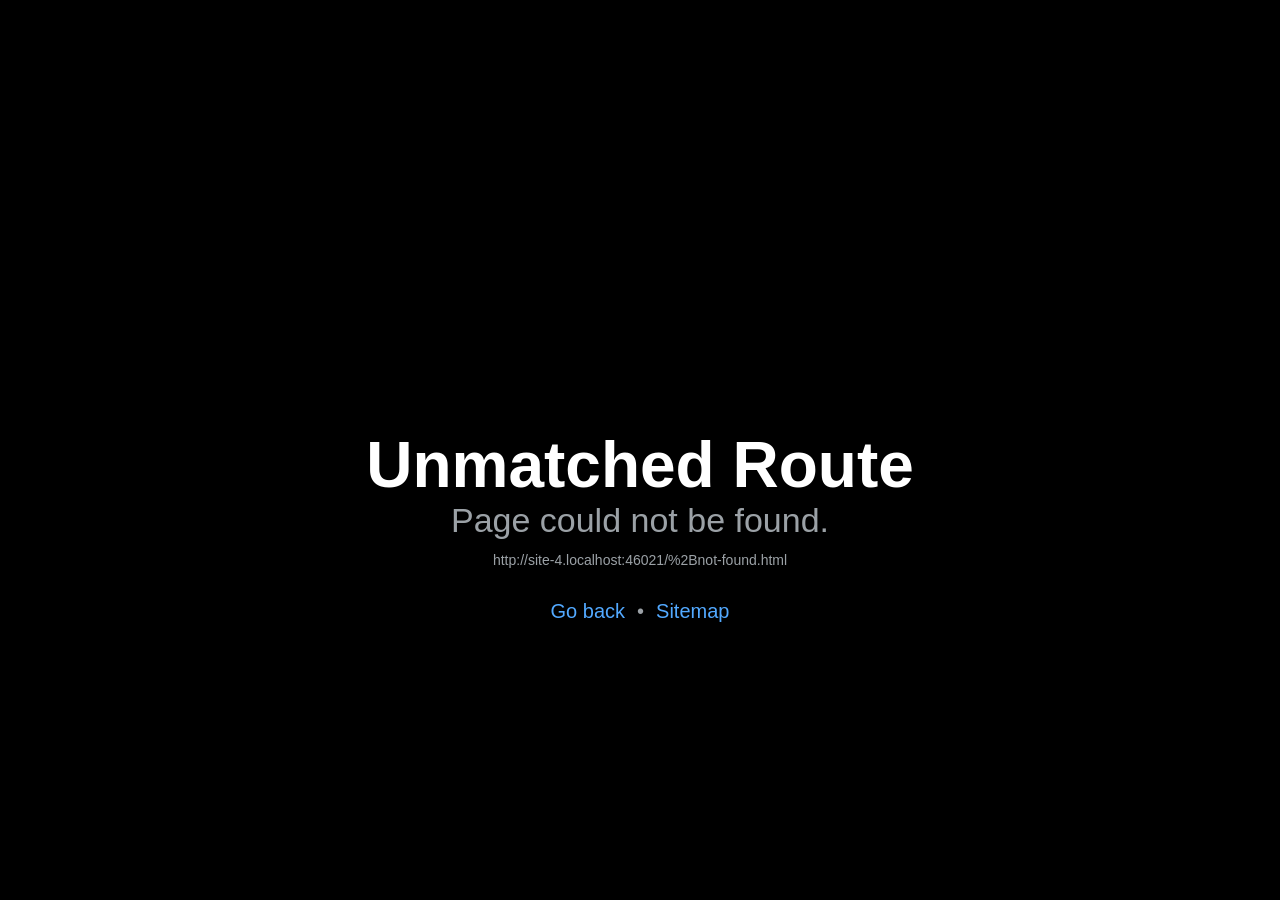
==== +not-found.html @ d4f8b82d "Updates" ====
<!DOCTYPE html><html  lang="en" style="height:100%"><head><title data-rh="true"></title><meta charSet="utf-8"/><meta name="viewport" content="width=device-width, initial-scale=1, shrink-to-fit=no"/><meta http-equiv="X-UA-Compatible" content="IE=edge"/><style id="expo-reset">#root,body,html{height:100%}body{overflow:hidden}#root{display:flex}</style><style>
              body > div:first-child { position: fixed !important; top: 0; left: 0; right: 0; bottom: 0; }
              [role="tablist"] [role="tab"] * { overflow: visible !important; }
              [role="heading"], [role="heading"] * { overflow: visible !important; }
            </style><style id="react-native-stylesheet">[stylesheet-group="0"]{}
body{margin:0;}
button::-moz-focus-inner,input::-moz-focus-inner{border:0;padding:0;}
html{-ms-text-size-adjust:100%;-webkit-text-size-adjust:100%;-webkit-tap-highlight-color:rgba(0,0,0,0);}
input::-webkit-search-cancel-button,input::-webkit-search-decoration,input::-webkit-search-results-button,input::-webkit-search-results-decoration{display:none;}
[stylesheet-group="1"]{}
.css-11aywtz{-moz-appearance:textfield;-webkit-appearance:none;background-color:rgba(0,0,0,0.00);border-bottom-left-radius:0px;border-bottom-right-radius:0px;border-top-left-radius:0px;border-top-right-radius:0px;border:0 solid black;box-sizing:border-box;font:14px -apple-system,BlinkMacSystemFont,"Segoe UI",Roboto,Helvetica,Arial,sans-serif;margin:0px;padding:0px;resize:none;}
.css-146c3p1{background-color:rgba(0,0,0,0.00);border:0 solid black;box-sizing:border-box;color:rgba(0,0,0,1.00);display:inline;font:14px -apple-system,BlinkMacSystemFont,"Segoe UI",Roboto,Helvetica,Arial,sans-serif;list-style:none;margin:0px;padding:0px;position:relative;text-align:start;text-decoration:none;white-space:pre-wrap;word-wrap:break-word;}
.css-1jxf684{background-color:rgba(0,0,0,0.00);border:0 solid black;box-sizing:border-box;color:inherit;display:inline;font:inherit;list-style:none;margin:0px;padding:0px;position:relative;text-align:inherit;text-decoration:none;white-space:inherit;word-wrap:break-word;}
.css-9pa8cd{bottom:0px;height:100%;left:0px;opacity:0;position:absolute;right:0px;top:0px;width:100%;z-index:-1;}
.css-g5y9jx{align-content:flex-start;align-items:stretch;background-color:rgba(0,0,0,0.00);border:0 solid black;box-sizing:border-box;display:flex;flex-basis:auto;flex-direction:column;flex-shrink:0;list-style:none;margin:0px;min-height:0px;min-width:0px;padding:0px;position:relative;text-decoration:none;z-index:0;}
[stylesheet-group="2"]{}
.r-13awgt0{flex:1;}
.r-16cv7a7{border-bottom-color:rgba(187,247,208,1.00);border-left-color:rgba(187,247,208,1.00);border-right-color:rgba(187,247,208,1.00);border-top-color:rgba(187,247,208,1.00);}
.r-17gur6a{border-bottom-left-radius:0px;border-bottom-right-radius:0px;border-top-left-radius:0px;border-top-right-radius:0px;}
.r-1867qdf{border-bottom-left-radius:16px;border-bottom-right-radius:16px;border-top-left-radius:16px;border-top-right-radius:16px;}
.r-1awa8pu{border-bottom-color:rgba(101,119,134,1.00);border-left-color:rgba(101,119,134,1.00);border-right-color:rgba(101,119,134,1.00);border-top-color:rgba(101,119,134,1.00);}
.r-1bq2mok{margin:3px;}
.r-1d4xg89{border-bottom-color:rgba(170,184,194,1.00);border-left-color:rgba(170,184,194,1.00);border-right-color:rgba(170,184,194,1.00);border-top-color:rgba(170,184,194,1.00);}
.r-1dzdj1l{border-bottom-left-radius:10px;border-bottom-right-radius:10px;border-top-left-radius:10px;border-top-right-radius:10px;}
.r-1f0042m{border-bottom-left-radius:5px;border-bottom-right-radius:5px;border-top-left-radius:5px;border-top-right-radius:5px;}
.r-1fuqb1j{border-bottom-left-radius:24px;border-bottom-right-radius:24px;border-top-left-radius:24px;border-top-right-radius:24px;}
.r-1j16mh1{border-bottom-left-radius:100%;border-bottom-right-radius:100%;border-top-left-radius:100%;border-top-right-radius:100%;}
.r-1jkafct{border-bottom-left-radius:2px;border-bottom-right-radius:2px;border-top-left-radius:2px;border-top-right-radius:2px;}
.r-1jyn79y{border-bottom-color:rgba(0,150,136,1.00);border-left-color:rgba(0,150,136,1.00);border-right-color:rgba(0,150,136,1.00);border-top-color:rgba(0,150,136,1.00);}
.r-1pcd2l5{padding:20px;}
.r-1phboty{border-bottom-style:solid;border-left-style:solid;border-right-style:solid;border-top-style:solid;}
.r-1q9bdsx{border-bottom-left-radius:12px;border-bottom-right-radius:12px;border-top-left-radius:12px;border-top-right-radius:12px;}
.r-1qsk4np{overflow-x:clip;overflow-y:clip;}
.r-1rvyss1{border-bottom-color:rgba(255,255,255,0.20);border-left-color:rgba(255,255,255,0.20);border-right-color:rgba(255,255,255,0.20);border-top-color:rgba(255,255,255,0.20);}
.r-1sp51qo{padding:10px;}
.r-1udh08x{overflow-x:hidden;overflow-y:hidden;}
.r-1uu6nss{padding:5px;}
.r-1xfd6ze{border-bottom-left-radius:8px;border-bottom-right-radius:8px;border-top-left-radius:8px;border-top-right-radius:8px;}
.r-1xtn1zr{border-bottom-color:rgba(191,219,254,1.00);border-left-color:rgba(191,219,254,1.00);border-right-color:rgba(191,219,254,1.00);border-top-color:rgba(191,219,254,1.00);}
.r-4a18lf{border-bottom-color:rgba(255,0,0,1.00);border-left-color:rgba(255,0,0,1.00);border-right-color:rgba(255,0,0,1.00);border-top-color:rgba(255,0,0,1.00);}
.r-60ke3l{border-bottom-color:rgba(0,128,0,1.00);border-left-color:rgba(0,128,0,1.00);border-right-color:rgba(0,128,0,1.00);border-top-color:rgba(0,128,0,1.00);}
.r-6t2glc{border-bottom-left-radius:40px;border-bottom-right-radius:40px;border-top-left-radius:40px;border-top-right-radius:40px;}
.r-9x6qib{border-bottom-color:rgba(204,214,221,1.00);border-left-color:rgba(204,214,221,1.00);border-right-color:rgba(204,214,221,1.00);border-top-color:rgba(204,214,221,1.00);}
.r-cdmcib{border-bottom-left-radius:3px;border-bottom-right-radius:3px;border-top-left-radius:3px;border-top-right-radius:3px;}
.r-crgep1{margin:0px;}
.r-d045u9{border-bottom-width:2px;border-left-width:2px;border-right-width:2px;border-top-width:2px;}
.r-d23pfw{padding:24px;}
.r-edyy15{padding:8px;}
.r-en0kqj{border-bottom-color:rgba(254,202,202,1.00);border-left-color:rgba(254,202,202,1.00);border-right-color:rgba(254,202,202,1.00);border-top-color:rgba(254,202,202,1.00);}
.r-fx7oqy{border-bottom-color:rgba(0,0,255,1.00);border-left-color:rgba(0,0,255,1.00);border-right-color:rgba(0,0,255,1.00);border-top-color:rgba(0,0,255,1.00);}
.r-krxsd3{display:-webkit-box;}
.r-nsbfu8{padding:16px;}
.r-qxtw8h{border-bottom-left-radius:27px;border-bottom-right-radius:27px;border-top-left-radius:27px;border-top-right-radius:27px;}
.r-rs99b7{border-bottom-width:1px;border-left-width:1px;border-right-width:1px;border-top-width:1px;}
.r-t60dpp{padding:0px;}
.r-wg31gx{border-bottom-color:rgba(49,53,56,1.00);border-left-color:rgba(49,53,56,1.00);border-right-color:rgba(49,53,56,1.00);border-top-color:rgba(49,53,56,1.00);}
.r-xoduu5{display:inline-flex;}
.r-y47klf{border-bottom-left-radius:20px;border-bottom-right-radius:20px;border-top-left-radius:20px;border-top-right-radius:20px;}
.r-ywje51{margin:auto;}
.r-z2wwpe{border-bottom-left-radius:4px;border-bottom-right-radius:4px;border-top-left-radius:4px;border-top-right-radius:4px;}
[stylesheet-group="2.1"]{}
.r-11f147o{padding-bottom:8px;padding-top:8px;}
.r-11gswi8{padding-left:3px;padding-right:3px;}
.r-17q4wm6{margin-left:5px;margin-right:5px;}
.r-184id4b{margin-bottom:12px;margin-top:12px;}
.r-1d7mnkm{padding-bottom:15px;padding-top:15px;}
.r-1e084wi{padding-left:0px;padding-right:0px;}
.r-1ml3abn{padding-bottom:14px;padding-top:14px;}
.r-1mmae3n{padding-bottom:12px;padding-top:12px;}
.r-1ntr0p{padding-left:5px;padding-right:5px;}
.r-1rsorjc{padding-left:36px;padding-right:36px;}
.r-1xpp3t0{margin-left:16px;margin-right:16px;}
.r-1yd117h{padding-bottom:7px;padding-top:7px;}
.r-3o4zer{padding-left:12px;padding-right:12px;}
.r-3pj75a{padding-left:16px;padding-right:16px;}
.r-cxgwc0{padding-left:24px;padding-right:24px;}
.r-f8sm7e{margin-left:auto;margin-right:auto;}
.r-gu64tb{padding-left:14px;padding-right:14px;}
.r-is05cd{padding-left:8px;padding-right:8px;}
.r-jdiy1a{margin-left:11px;margin-right:11px;}
.r-jusfrs{margin-left:12px;margin-right:12px;}
.r-n5f61p{margin-bottom:3px;margin-top:3px;}
.r-n7gxbd{padding-left:4px;padding-right:4px;}
.r-o8wjku{padding-left:48px;padding-right:48px;}
.r-u9wvl5{padding-left:20px;padding-right:20px;}
.r-ugi1tw{padding-left:5%;padding-right:5%;}
.r-vuvdlw{padding-bottom:6px;padding-top:6px;}
.r-w7s2jr{padding-bottom:16px;padding-top:16px;}
.r-ytbthy{padding-bottom:10px;padding-top:10px;}
.r-zo2zu6{padding-bottom:24px;padding-top:24px;}
[stylesheet-group="2.2"]{}
.r-10s2tm5{left:0%;}
.r-16o8guy{right:100%;}
.r-1a11zyx{margin-right:12px;}
.r-1cwvpvk{margin-left:12px;}
.r-1e97lx8{margin-right:3px;}
.r-1euzeng{padding-left:24px;}
.r-1g4tz6n{margin-right:-14.5px;}
.r-1h31txp{padding-right:16px;}
.r-1lhn9r{margin-left:-14.5px;}
.r-1sqnqi2{margin-left:3px;}
.r-1vl2501{padding-right:24px;}
.r-9mo606{margin-right:10px;}
.r-c59us2{left:-3px;}
.r-dqe1q{right:0%;}
.r-qb41rp{margin-right:5px;}
.r-rci37q{left:100%;}
.r-uhung1{margin-left:10px;}
.r-vpmibe{right:-3px;}
.r-w67my2{padding-left:16px;}
.r-wizibn{margin-left:5px;}
[stylesheet-group="3"]{}
.r-105ug2t{pointer-events:auto!important;}
.r-10hiizc{height:844px;}
.r-10ptun7{height:16px;}
.r-10v3vxq{transform:scaleX(-1);}
.r-10x49cs{font-size:10px;}
.r-10xqauy{padding-top:env(safe-area-inset-top);}
.r-11j9u27{visibility:hidden;}
.r-11jo552{background-color:rgba(254,242,242,1.00);}
.r-11mpjr4{background-color:rgba(223,223,223,1.00);}
.r-11ubs0h{background-color:rgba(0,0,0,0.70);}
.r-11udlyb{background-color:rgba(0,150,136,1.00);}
.r-11v9fek{min-width:180px;}
.r-11yh6sk{overflow-x:hidden;}
.r-12f6czt{top:17px;}
.r-12gvoxb{background-color:rgba(59,130,246,0.90);}
.r-12vffkv>* {pointer-events:auto;}
.r-12vffkv{pointer-events:none!important;}
.r-135wba7{line-height:24px;}
.r-13aq9py{animation-name:r-1iq689l;}
.r-13qz1uu{width:100%;}
.r-13tjlyg{transition-duration:0.1s;}
.r-1472mwg{height:24px;}
.r-14gqq1x{margin-top:4px;}
.r-14lw9ot{background-color:rgba(255,255,255,1.00);}
.r-14s4pfo{box-shadow:0 0 40px rgba(0,0,0,0.1);}
.r-14sbq61{background-color:rgba(33,150,243,1.00);}
.r-150rngu{-webkit-overflow-scrolling:touch;}
.r-15zivkp{margin-bottom:4px;}
.r-16y2uox{flex-grow:1;}
.r-173mn98{align-self:flex-end;}
.r-173mzie{transform:scaleY(-1);}
.r-1777fci{justify-content:center;}
.r-17bb2tj{animation-duration:0.75s;}
.r-17leim2{background-repeat:repeat;}
.r-17s6mgv{justify-content:flex-end;}
.r-17tb59b{opacity:0.7;}
.r-17tloay{opacity:0.6;}
.r-17u3ijr{background-color:rgba(155,161,166,0.27);}
.r-184en5c{z-index:1;}
.r-18grtmt{border-top-color:rgba(238,238,238,1.00);}
.r-18nhz7w{top:-3px;}
.r-18rd0c5{bottom:20px;}
.r-18u37iz{flex-direction:row;}
.r-19oahor{font-size:64px;}
.r-19wmn03{width:20px;}
.r-19z077z{touch-action:none;}
.r-1a0nso3{background-color:rgba(34,197,94,0.85);}
.r-1abnn5w{animation-play-state:paused;}
.r-1acpoxo{width:36px;}
.r-1aiqnjv{font-family:monospace,monospace;}
.r-1anryux{background-color:rgba(59,130,246,0.85);}
.r-1aockid{width:40px;}
.r-1awozwy{align-items:center;}
.r-1ay1djp{animation-duration:1s;}
.r-1b43r93{font-size:14px;}
.r-1bymd8e{margin-top:2px;}
.r-1c6unfx{forced-color-adjust:none;}
.r-1c85bru{width:270px;}
.r-1cmwbt1{gap:8px;}
.r-1d2f490{left:0px;}
.r-1d5kdc7{flex-direction:column-reverse;}
.r-1ddef8g{-webkit-text-decoration-line:underline;text-decoration-line:underline;}
.r-1dernwh{height:70%;}
.r-1ei5mc7{cursor:inherit;}
.r-1ej1qmr{top:20px;}
.r-1enofrn{font-size:12px;}
.r-1euycsn{flex-direction:row-reverse;}
.r-1ewcgjf{box-shadow:0px 1px 3px rgba(0,0,0,0.5);}
.r-1fdih9r{gap:24px;}
.r-1ff274t{text-align:right;}
.r-1ffj0ar{background-color:rgba(0,0,0,0.40);}
.r-1fn3lry{border-bottom-color:rgba(238,238,238,1.00);}
.r-1g80hic{opacity:0.8;}
.r-1ge9hsw{max-width:960px;}
.r-1ghxqbu{font-variant:tabular-nums;}
.r-1gkfh8e{font-size:11px;}
.r-1h0z5md{justify-content:flex-start;}
.r-1h8ng64{background-color:rgba(34,197,94,1.00);}
.r-1habvwh{align-items:flex-start;}
.r-1i10wst{font-size:18px;}
.r-1i6wzkk{-moz-transition-property:opacity;-webkit-transition-property:opacity;transition-property:opacity;}
.r-1i71y14{gap:14px;}
.r-1ikidpy{letter-spacing:0.5px;}
.r-1iln25a{word-wrap:normal;}
.r-1inkyih{font-size:17px;}
.r-1iusvr4{flex-basis:0px;}
.r-1janqcz{width:16px;}
.r-1jd5jdk{bottom:100px;}
.r-1jg9483{width:8px;}
.r-1kb76zh{margin-right:8px;}
.r-1kfrs79{font-weight:600;}
.r-1khnkhu{color:rgba(51,51,51,1.00);}
.r-1kihuf0{align-self:center;}
.r-1ld3bg{top:-4px;}
.r-1ldzwu0{animation-timing-function:linear;}
.r-1loqt21{cursor:pointer;}
.r-1mlwlqe{flex-basis:auto;}
.r-1mrlafo{background-position:0;}
.r-1muvv40{animation-iteration-count:infinite;}
.r-1niwhzg{background-color:rgba(0,0,0,0.00);}
.r-1nlw0im{bottom:8px;}
.r-1no09lo{margin-top:28px;}
.r-1nxhmzv{margin-bottom:28px;}
.r-1ny4l3l{outline-style:none;}
.r-1ocf4r9{scroll-snap-type:y mandatory;}
.r-1onu96p{border-curve:continuous;}
.r-1oox17p{background-color:rgba(240,240,240,1.00);}
.r-1oszu61{align-items:stretch;}
.r-1otgn73{touch-action:manipulation;}
.r-1p0dtai{bottom:0px;}
.r-1peese0{margin-bottom:24px;}
.r-1pi2tsx{height:100%;}
.r-1pm8pkb{font-family:Courier;}
.r-1qd0xha{font-family:-apple-system,BlinkMacSystemFont,"Segoe UI",Roboto,Helvetica,Arial,sans-serif;}
.r-1qulhi1{animation-name:r-1pzkwqh;}
.r-1r4fvd0{color:rgba(82,169,255,1.00);}
.r-1r74h94{left:8px;}
.r-1r8g8re{height:36px;}
.r-1ra0lkn{font-size:30px;}
.r-1rnoaur{overflow-y:auto;}
.r-1s2bzr4{margin-top:12px;}
.r-1sg8ghl{z-index:1000;}
.r-1sn7ly2{height:54px;}
.r-1ssbvtb{gap:12px;}
.r-1sxrcry{background-size:auto;}
.r-1tsuqlv{max-height:100vh;}
.r-1udbk01{text-overflow:ellipsis;}
.r-1upy0dh{letter-spacing:2px;}
.r-1vr29t4{font-weight:800;}
.r-1w6e6rj{flex-wrap:wrap;}
.r-1wbh5a2{flex-shrink:1;}
.r-1wtj0ep{justify-content:space-between;}
.r-1wyyakw{z-index:-1;}
.r-1xbve24{height:6px;}
.r-1xcajam{position:fixed;}
.r-1xnzce8{-moz-user-select:text;-webkit-user-select:text;user-select:text;}
.r-1xpsq9i{box-shadow:0px 3px 3px rgba(0, 0, 0, 0.33);}
.r-1xzupcd{width:13px;}
.r-1yef0xd{animation-name:r-11cv4x;}
.r-1ygmrgt{padding-top:24px;}
.r-2eszeu::-webkit-scrollbar{display:none}
.r-2eszeu{scrollbar-width:none;}
.r-30o5oe{-moz-appearance:none;-ms-appearance:none;-webkit-appearance:none;appearance:none;}
.r-356f0p{letter-spacing:0.35px;}
.r-3da1kt{height:8px;}
.r-3mc0re{right:8px;}
.r-3s2u2q{white-space:nowrap;}
.r-417010{z-index:0;}
.r-4gszlv{background-size:cover;}
.r-4v7adb{height:5px;}
.r-5e9g1x{height:405.12px;}
.r-5kkj8d{border-top-width:1px;}
.r-5oul0u{margin-bottom:8px;}
.r-60vfwk{min-width:1px;}
.r-633pao>* {pointer-events:none;}
.r-633pao{pointer-events:none!important;}
.r-6dt33c{opacity:1;}
.r-6gpygo{margin-bottom:12px;}
.r-6taxm2:-ms-input-placeholder{color:var(--placeholderTextColor);opacity:1;}
.r-6taxm2::-moz-placeholder{color:var(--placeholderTextColor);opacity:1;}
.r-6taxm2::-webkit-input-placeholder{color:var(--placeholderTextColor);opacity:1;}
.r-6taxm2::placeholder{color:var(--placeholderTextColor);opacity:1;}
.r-726pan{width:31px;}
.r-76blku{height:21px;}
.r-7cikom{font-size:inherit;}
.r-7q8q6z{cursor:default;}
.r-89umd1{letter-spacing:3px;}
.r-8akbws{-webkit-box-orient:vertical;}
.r-8ay8q1{letter-spacing:0.1px;}
.r-8br3cv{width:54px;}
.r-95jzfe{padding-top:16px;}
.r-97e31f{padding-bottom:env(safe-area-inset-bottom);}
.r-9aw3ui{gap:4px;}
.r-9daxd3{animation-duration:250ms;}
.r-a023e6{font-size:15px;}
.r-adyw6z{font-size:20px;}
.r-agouwx{transform:translateZ(0);}
.r-ah5dr5>* {pointer-events:none;}
.r-ah5dr5{pointer-events:auto!important;}
.r-anp5d{background-color:rgba(239,68,68,0.85);}
.r-aruset{font-weight:200;}
.r-ausclg{background-color:rgba(240,253,244,1.00);}
.r-b88u0q{font-weight:700;}
.r-bi4vy9{transform:translateY(100%);}
.r-bt1l66{min-height:20px;}
.r-buy8e9{overflow-y:hidden;}
.r-bv2aro{padding-left:env(safe-area-inset-left);}
.r-c68hjy{color:rgba(161,161,161,1.00);}
.r-cb25cm{background-color:rgba(245,245,245,1.00);}
.r-cc4kyd{color:rgba(153,153,153,1.00);}
.r-cpa5s6{scroll-snap-align:start;}
.r-cqee49{color:rgba(0,0,0,1.00);}
.r-d0f7mg{background-color:rgba(34,197,94,0.90);}
.r-djgu52{color:rgba(102,102,102,1.00);}
.r-dkge59{background-color:rgba(170,184,194,1.00);}
.r-dnmrzs{max-width:100%;}
.r-dpkc41{background-color:rgba(239,68,68,1.00);}
.r-e9fn5b{height:153.4px;}
.r-eafdt9{transition-duration:0.15s;}
.r-ebwn4k{animation-name:r-q67da2;}
.r-ehq7j7{background-size:contain;}
.r-eqz5dr{flex-direction:column;}
.r-eu3ka{height:40px;}
.r-evnaw{font-size:22px;}
.r-f4gmv6{gap:16px;}
.r-fdjqy7{text-align:left;}
.r-g3mlsw{animation-name:r-t2lo5v;}
.r-ghxds0{transform:translateY(0%);}
.r-gtdqiz{position:-webkit-sticky;position:sticky;}
.r-h0d30l{height:28px;}
.r-hbpseb{line-height:22px;}
.r-hxflta{padding-right:env(safe-area-inset-right);}
.r-icoktb{opacity:0.5;}
.r-ipm5af{top:0px;}
.r-jwli3a{color:rgba(255,255,255,1.00);}
.r-k200y{align-self:flex-start;}
.r-kc8jnq{margin-top:6px;}
.r-kemksi{background-color:rgba(0,0,0,1.00);}
.r-kizejy{color:rgba(155,161,166,1.00);}
.r-knv0ih{margin-top:8px;}
.r-kzbkwu{padding-bottom:12px;}
.r-l26x2w{background-color:rgba(238,238,238,1.00);}
.r-l71dzp{margin-top:14px;}
.r-leqjx2{animation-timing-function:cubic-bezier(0.215, 0.61, 0.355, 1);}
.r-lltvgl{overflow-x:auto;}
.r-lpb231{height:168px;}
.r-lrsllp{width:24px;}
.r-lrvibr{-moz-user-select:none;-webkit-user-select:none;user-select:none;}
.r-majxgm{font-weight:500;}
.r-mfh4gg{scroll-snap-type:x mandatory;}
.r-mhe3cw{z-index:10;}
.r-mqqhkj{background-color:rgba(248,248,248,1.00);}
.r-mro3nb{background-color:rgba(21,23,24,1.00);}
.r-n6v787{font-size:13px;}
.r-o4n3w5{width:23px;}
.r-o5e8d5{background-color:rgba(239,246,255,1.00);}
.r-ojf8lh{gap:6px;}
.r-orgf3d{opacity:0;}
.r-plzdxd{width:358px;}
.r-pwrm9v{width:390px;}
.r-q4m81j{text-align:center;}
.r-qfi6ny{top:30000px;}
.r-qklmqi{border-bottom-width:1px;}
.r-qn3fzs{padding-bottom:24px;}
.r-qtswnl{height:489.52px;}
.r-r5vmyo{z-index:1002;}
.r-rj4su8{background-color:rgba(239,68,68,0.90);}
.r-rjixqe{line-height:20px;}
.r-rs94m5{background-image:url("[data-uri]");}
.r-s62m2j{animation-timing-function:cubic-bezier(0.47, 0, 0.745, 0.715);}
.r-sa2ff0{min-height:100vh;}
.r-sfbmgh{z-index:9999;}
.r-so7y2g{line-height:64px;}
.r-sx7h5{width:118px;}
.r-tskmnb{padding-top:8px;}
.r-tsynxw{text-transform:uppercase;}
.r-ttdzmv{padding-top:12px;}
.r-u6sd8q{background-repeat:no-repeat;}
.r-u8s1d{position:absolute;}
.r-u92y06{background-color:rgba(255,165,0,1.00);}
.r-ubezar{font-size:16px;}
.r-ud0q2t{letter-spacing:1px;}
.r-uho16t{font-size:34px;}
.r-vacyoi{padding-bottom:64px;}
.r-van48c{caret-color:transparent;}
.r-vboj7i{top:-7px;}
.r-vvn4in{background-position:center;}
.r-vw2c0b{font-weight:bold;}
.r-wfqgy4{transition-duration:100ms;}
.r-ws9h79{left:4px;}
.r-x11e5r{font-family:SFMono-Regular, Menlo, Monaco, Consolas, "Liberation Mono", "Courier New", monospace;}
.r-x3cy2q{background-size:100% 100%;}
.r-xdvzot{color:rgba(136,136,136,1.00);}
.r-xn48z5{transform:scale(0.96);}
.r-xnfwke{line-height:38px;}
.r-xx3c9p{animation-name:r-imtty0;}
.r-y7v2we{background-color:rgba(32,36,37,1.00);}
.r-yie26v{z-index:1001;}
.r-z5qs1h{gap:2px;}
.r-z6hqnn{background-color:rgba(255,255,255,0.95);}
.r-z80fyv{height:20px;}
.r-zchlnj{right:0px;}
.r-zd98yo{margin-bottom:32px;}
.r-zpf9xq{background-color:rgba(59,130,246,1.00);}
.r-zz5t5d{font-size:28px;}
@-webkit-keyframes r-11cv4x{0%{transform:rotate(0deg);}100%{transform:rotate(360deg);}}
@-webkit-keyframes r-1iq689l{0%{transform:translateY(0%);}100%{transform:translateY(100%);}}
@-webkit-keyframes r-1pzkwqh{0%{transform:translateY(100%);}100%{transform:translateY(0%);}}
@-webkit-keyframes r-imtty0{0%{opacity:0;}100%{opacity:1;}}
@-webkit-keyframes r-q67da2{0%{transform:translateX(-100%);}100%{transform:translateX(400%);}}
@-webkit-keyframes r-t2lo5v{0%{opacity:1;}100%{opacity:0;}}
@keyframes r-11cv4x{0%{transform:rotate(0deg);}100%{transform:rotate(360deg);}}
@keyframes r-1iq689l{0%{transform:translateY(0%);}100%{transform:translateY(100%);}}
@keyframes r-1pzkwqh{0%{transform:translateY(100%);}100%{transform:translateY(0%);}}
@keyframes r-imtty0{0%{opacity:0;}100%{opacity:1;}}
@keyframes r-q67da2{0%{transform:translateX(-100%);}100%{transform:translateX(400%);}}
@keyframes r-t2lo5v{0%{opacity:1;}100%{opacity:0;}}</style><script type="module">globalThis.__EXPO_ROUTER_HYDRATE__=true;</script><link rel="icon" href="/favicon.ico" /></head><body  style="margin:0;height:100%;overflow:hidden;display:flex;flex-direction:column"><div id="root"><div class="css-g5y9jx r-13awgt0"></div></div><script src="/_expo/static/js/web/entry-bc429bfde53a9807c52239b0dd67948a.js" defer></script>
</body></html>
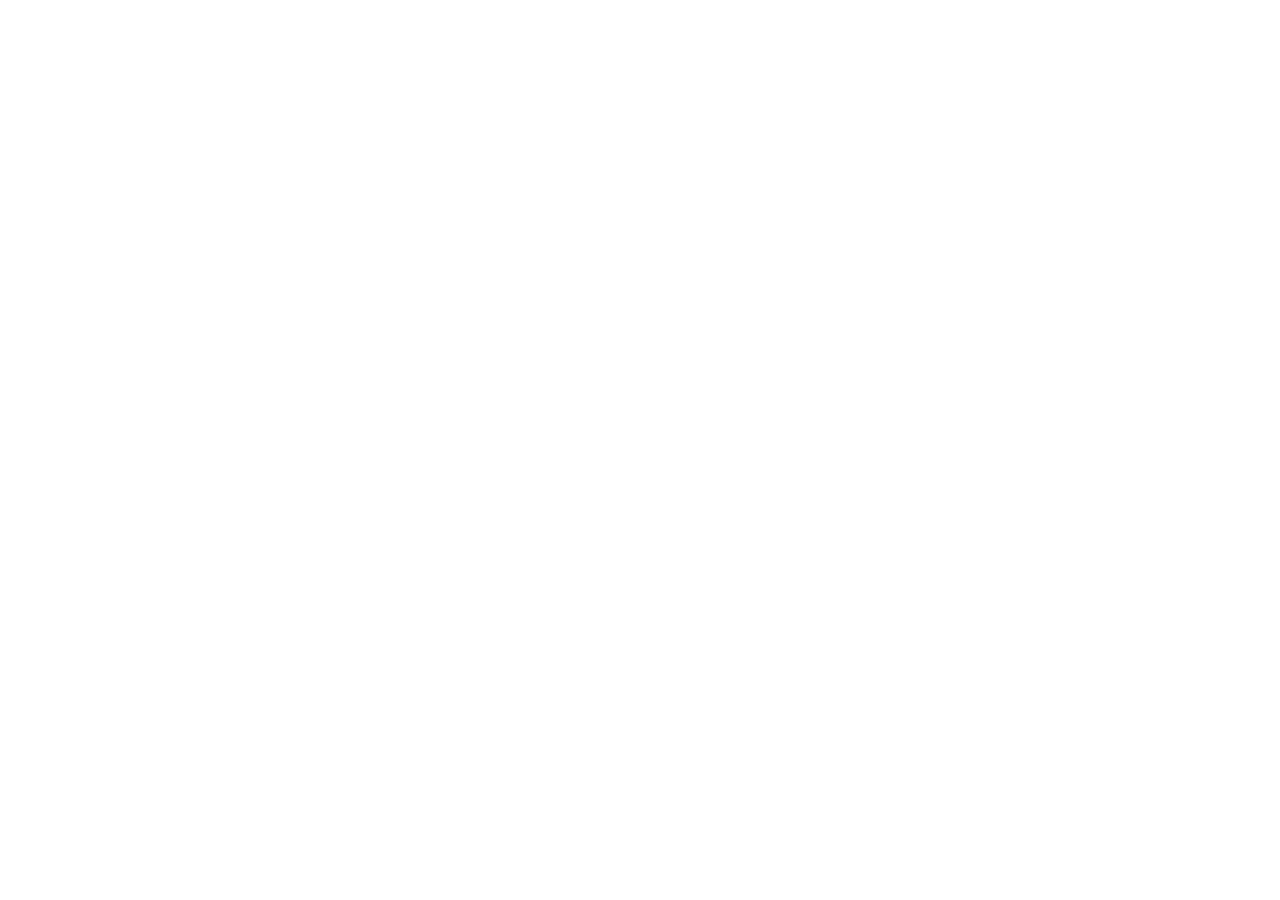
==== commit 2d0bdf79: "Updates" ====
--- a/+not-found.html
+++ b/+not-found.html
@@ -406,5 +406,5 @@
 @keyframes r-1pzkwqh{0%{transform:translateY(100%);}100%{transform:translateY(0%);}}
 @keyframes r-imtty0{0%{opacity:0;}100%{opacity:1;}}
 @keyframes r-q67da2{0%{transform:translateX(-100%);}100%{transform:translateX(400%);}}
-@keyframes r-t2lo5v{0%{opacity:1;}100%{opacity:0;}}</style><script type="module">globalThis.__EXPO_ROUTER_HYDRATE__=true;</script><link rel="icon" href="/favicon.ico" /></head><body  style="margin:0;height:100%;overflow:hidden;display:flex;flex-direction:column"><div id="root"><div class="css-g5y9jx r-13awgt0"></div></div><script src="/_expo/static/js/web/entry-bc429bfde53a9807c52239b0dd67948a.js" defer></script>
+@keyframes r-t2lo5v{0%{opacity:1;}100%{opacity:0;}}</style><script type="module">globalThis.__EXPO_ROUTER_HYDRATE__=true;</script><link rel="icon" href="/typed-preference-check/favicon.ico" /></head><body  style="margin:0;height:100%;overflow:hidden;display:flex;flex-direction:column"><div id="root"><div class="css-g5y9jx r-13awgt0"></div></div><script src="/typed-preference-check/_expo/static/js/web/entry-1f4fb4848b676affedf69b7199f08a54.js" defer></script>
 </body></html>
